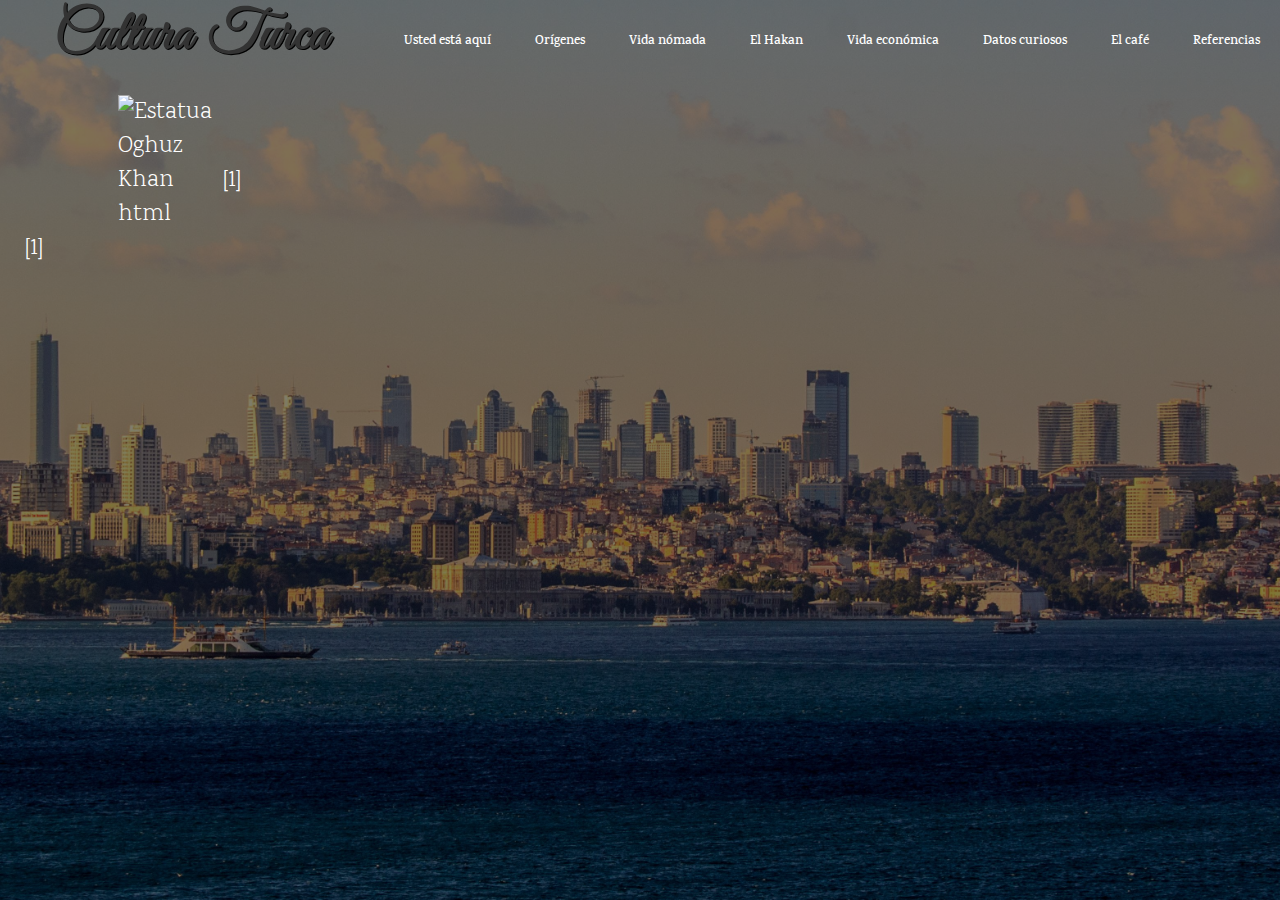
==== inicio.html @ 12e9916c "Add files via upload" ====
<!doctype html>
<!-- documento de ejemplo de uso de estilos para alterar la presentación de un documento html 
- realizado por el profesor Carlos Delgado para el curso Gráfica interactiva de la Universidad Nacional de Colombia-->
<html>
<head>
<meta charset="UTF-8">
    
<title>Introducción</title>
    
<link href="styles/styles.css" rel="stylesheet" type="text/css">
<meta name="viewport" content="width=device-width; initial-scale=1.0">

    <!--  Ícono  -->
<link rel="shortcut icon" href="images/icon.ico">
    
</head>

    
    
<body>
    <header>  
 <div class="row">
            <ul class="menunav">
                
                <li> <a href="" target="_self"> Usted está aquí </a>  </li>
                <li> <a href="pag1.html" target="_self"> Orígenes </a>  </li>
                <li> <a href="pag2.html" target="_self"> Vida nómada </a>  </li>
                <li> <a href="pag3.html" target="_self"> El Hakan </a>  </li>
                <li> <a href="pag4.html" target="_self"> Vida económica </a>  </li>
                <li> <a href="pag5.html" target="_self"> Datos curiosos </a>  </li>
                <li> <a href="pag6.html" target="_self"> El café </a>  </li>
                <li> <a href="pag7.html" target="_self"> Referencias </a>  </li>
                </ul>
            
            </div>

        
            <div>  
      <h1><a href="index.html" target="_self">Cultura Turca</a></h1>
</div>
    
    
<p class="texto"><img src="images/Oghuz_Khan1.jpg" width="630px" heigth="400px" alt="Estatua Oghuz Khan [1] html"/> [1]</p>

    </header>  
</body>
</html>
---- styles/styles.css ----
@charset "UTF-8";

/*Tipo de fuente*/
@font-face {
    font-family: 'Karma-Light';
    src: url('../fonts/Karma-Light.ttf');
}
@font-face {
    font-family: 'Karma-Bold';
    src: url('../fonts/Karma-Bold.ttf' );
}
@font-face {
    font-family: 'Karma-SemiBold';
    src: url('../fonts/Karma-SemiBold.ttf' );
}

@font-face {
    font-family: 'GreatVibes-Regular';
    src: url('../fonts/GreatVibes-Regular.ttf' );
}
/* Fin de Fuentes*/


*
{
    margin: 0;
    padding: 0;
}

body {
/*    background-color: gray;*/
    background-image: linear-gradient(rgba(0,0,0,0.5),rgba(0,0,0,0.5)),
    url(../Images/istambul.jpg);
    
    
/*    Vh hace referencia a la centésima parte de la altura del viewport*/
 
    height: 100vh; 
    background-size: cover;
    background-repeat: no-repeat;
    background-attachment: fixed;
    background-position: center bottom;
}

header
{
    /* NOTA: Repetí lo mismo  del Body debido a que si no lo hago, los botones inferiores no quedan bien acomodados.*/
    
    
/*    Quiero que mi fondo se vea un poco oscuro para que las letras en blanco se aprecien claramente:*/
    background-image: linear-gradient(rgba(0,0,0,0.5),rgba(0,0,0,0.5)),
    url(../Images/istambul.jpg);
    
    
/*    Vh hace referencia a la centésima parte de la altura del viewport*/
 
    height: 100vh; 
    background-size: cover;
    background-repeat: no-repeat;
    background-attachment: fixed;
    background-position: center bottom;
}

/* Links */
a:link {
	text-decoration: none;
	color:#333333;
}
/* Links visitados*/
a:visited {
	color:#993300;
	text-shadow: 1px 1px #000000;
}

/* Títulos primarios*/
h1 {
	font-family: 'GreatVibes-Regular';
	font-size: 3.5em;
	font-style: normal;
/*	font-weight: bold;*/
	color: #993300;
	text-shadow: 1px 1px #000000;
	text-align: center;
	min-width:200px;
    max-width:840px;
}
/* Títulos secundarios*/
h2 {
	font-family: 'Karma-Bold';   
	font-size: 2em;
	font-weight: normal;
    text-shadow: 0.2px 0.2px #dddddd;
/*	text-decoration: none;*/
	text-align: left;
	max-width: 640px;
	padding:44px 10px 2px 10px;
}


.menunav {
/*    para ver el menú a la derecha:*/
    float: right;
    
/*    para que no se vean los puntos por defecto:*/
    list-style: none;
    
    margin-top: 30px;
}

.menunav li {
/*    Para que se vea en línea horizontal*/
    display: inline-block;
}


.menunav a {
    
    color: #FFFFFF;
    text-decoration: none;
    padding: 5px 20px;
    font-family: "Karma-SemiBold", sans-serif;
    font-size: 0.8em;
    
}

.menunav a:hover{
   border-bottom: 3px solid #dddddd;
   padding-bottom: 3px;
}
 
.row {
    text-align: center;
}



/*Quiero acomodar mis botones de la parte inferior*/
.button {
    margin-bottom: 30px;
    text-align: center;
    position:relative;
    top:70%;
    
}

.btn {
    border: 1px solid white;
    padding: 10px 30px;
    color: white;
    text-decoration: none;
    margin-right: 5px;
    font-family: 'Karma-SemiBold', sans-serif;
    font-size: 0.8em;
    
/*    Mayúsculas:*/
    text-transform: uppercase; 
}

.btn-1 {
    background-color: darkred;
}

.btn-2:hover{
    background-color: forestgreen;
}
/* Quiero que el color de la letra de mis botones siga siendo blanca después de visitarlos */
.btn-1:visited {
  color: white;  
}

.btn-2:visited{
    color: white;
}


/*Fin de Edición de botones de la parte inferior*/


.contenido {
	position: relative;
	left: 10px;
	float:left;
}
.texto {
	font-family: 'Karma-Light';
    color: white;
	font-size: 1.5em;
	font-style: normal;
	text-align: justify;
	min-width:200px;
    max-width:1080px;
	margin:25px;
	float:left;
}

/* YO quiero que mis imágenes se vean centradas */

img {
    display: block;
    margin-left: auto;
    margin-right: auto;
    width: 40%;
}



























@media only screen and (max-width: 720px) {
    
h1{
	font-size: 3em;
	text-align: center;
	color:#FFFF00;
}
.texto {
	font-size: 2em;
	margin:1px;
}
}
	
@media only screen and (max-width: 440px) {
.texto {
	font-size: 2.1em;
}	
h1 {
	font-size: 3em;
}
}
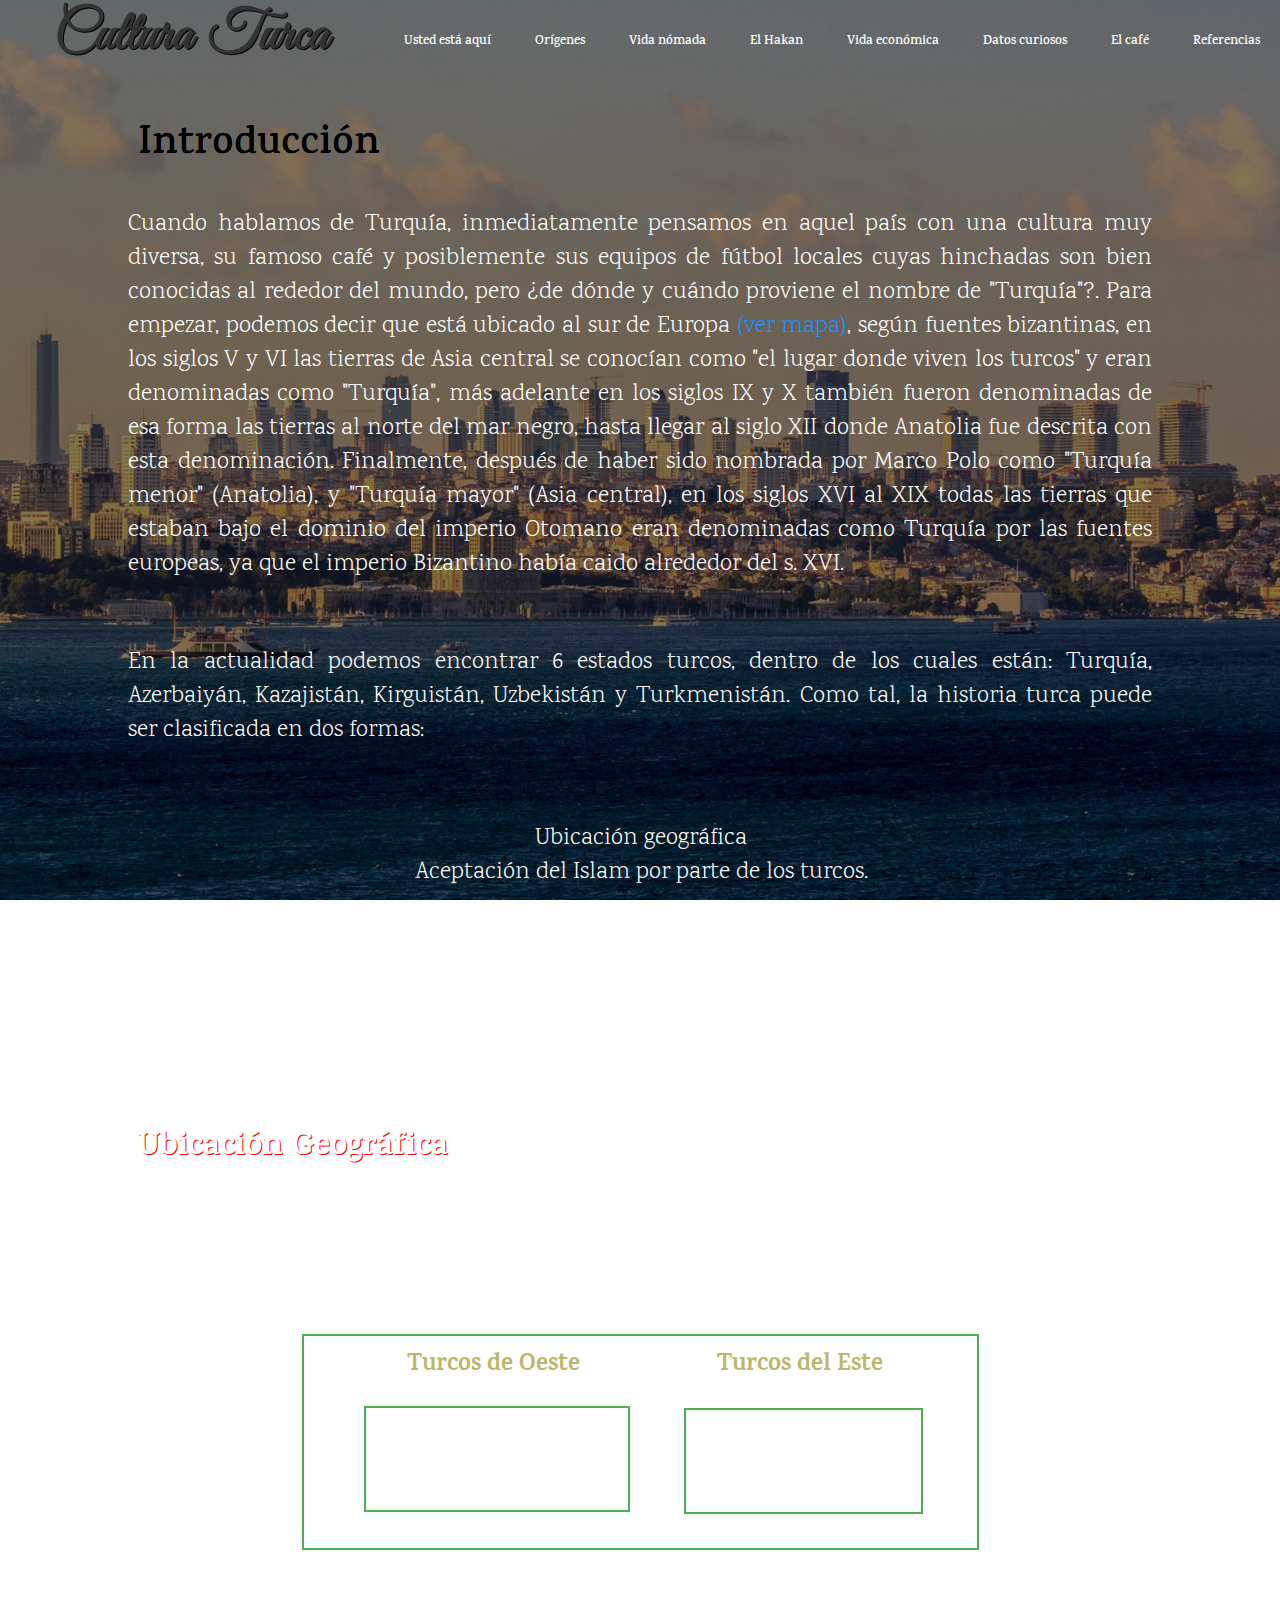
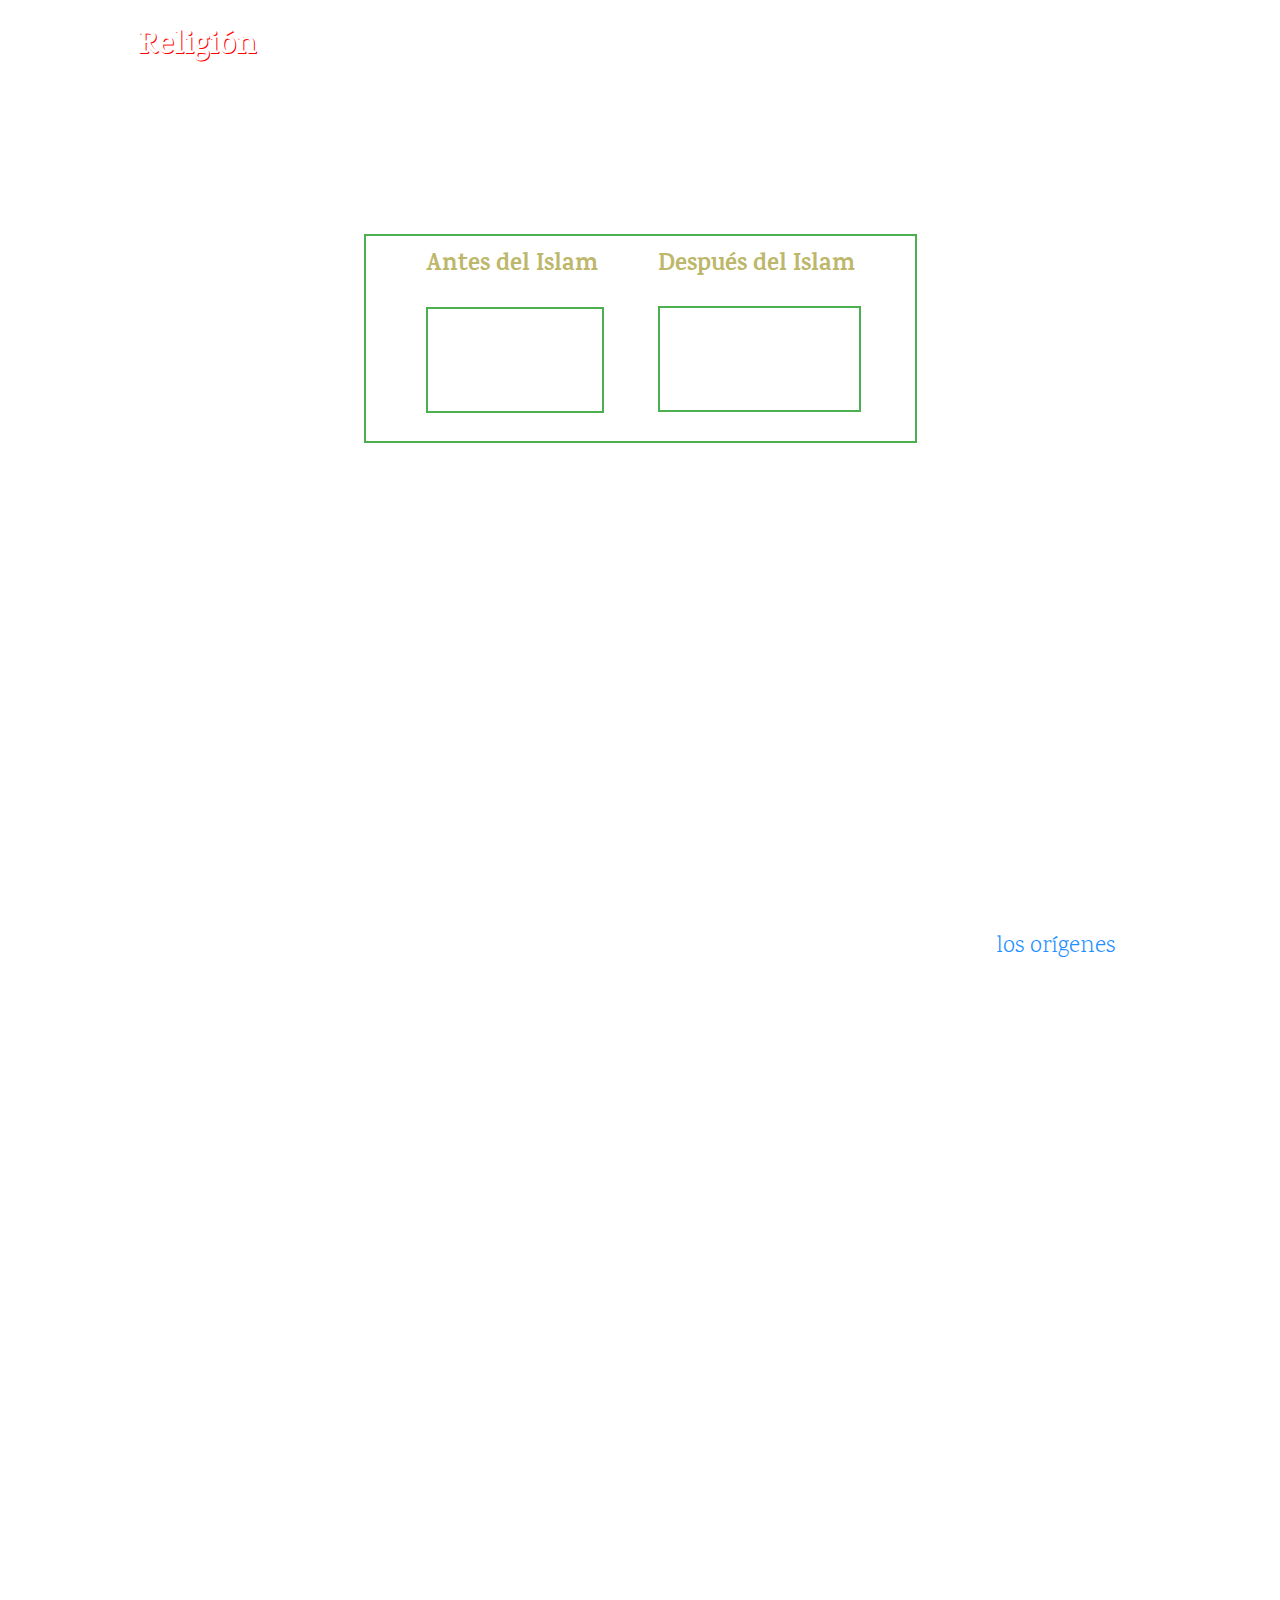
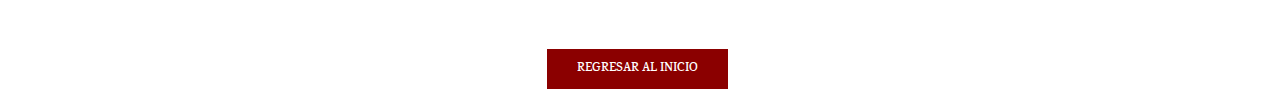
==== commit a67aae8a: "Add files via upload" ====
--- a/inicio.html
+++ b/inicio.html
@@ -4,7 +4,8 @@
 <html>
 <head>
 <meta charset="UTF-8">
-    
+
+<!-- título de la pestaña:-->    
 <title>Introducción</title>
     
 <link href="styles/styles.css" rel="stylesheet" type="text/css">
@@ -34,14 +35,108 @@
             
             </div>
 
-        
+<!--Fin del menú de navegación       -->
+            
+<!-- Nombre del tema *Parte superior izquierda:         -->
             <div>  
       <h1><a href="index.html" target="_self">Cultura Turca</a></h1>
 </div>
     
+ <a name="inicio"></a>
+        
+      <h2>Introducción</h2>
+<p class="texto"> Cuando hablamos de Turquía, inmediatamente pensamos en aquel país con una cultura muy diversa, su famoso  café y  posiblemente sus equipos de fútbol locales cuyas hinchadas son bien conocidas al rededor del mundo, pero ¿de dónde y cuándo proviene el nombre de "Turquía"?. Para empezar, podemos decir que está ubicado al sur de Europa <a href="#mapa1">(ver mapa)</a>, según fuentes bizantinas, en los siglos V y VI las tierras de Asia central se conocían como "el lugar donde viven los turcos" y eran denominadas como "Turquía", más adelante en los siglos IX y X también fueron denominadas de esa forma las tierras al norte del mar negro, hasta llegar al siglo XII donde Anatolia fue descrita con esta denominación. Finalmente, después de haber sido nombrada por Marco Polo como "Turquía menor" (Anatolia), y "Turquía mayor" (Asia central), en los siglos XVI al XIX todas las tierras que estaban bajo el dominio del imperio Otomano eran denominadas como Turquía por las fuentes europeas, ya que el imperio Bizantino había caido alrededor del s. XVI.
+        </p>        
+        
+        
+<p class="texto">
+    En la actualidad podemos encontrar 6 estados turcos, dentro de los cuales están: Turquía, Azerbaiyán, Kazajistán, Kirguistán, Uzbekistán y Turkmenistán. Como tal, la historia turca puede ser clasificada en dos formas: </p>             
+<br>  
+        <br> 
+    <ul div class="w3-ul">
+        <li class="w3-green"> <a href="#geografica"> Ubicación geográfica </a> </li>
+        <li class="w3-red"> <a href="#religion">Aceptación del Islam por parte de los turcos. </a> </li>
+</ul>
+        
+        
+<br>
+<br>
+
+        
+<p class="ref"> <a name="mapa1"></a> <img src="images/mapa.jpg"  alt="Ubicación de Turquía [1] html"/>   [1]  </p> 
+<br>       
+        
+        
+        
+        
+      
+<!--        Acá nos trae si se oprime sobre "Ubicación geográfica" en la pequeña lista con sombra de arriba-->
+        <a name="geografica"></a>
+        <h3> Ubicación Geográfica</h3>   
+       <p class="texto" > En esta clasificación encontramos a los turcos de Oeste (occidentales) y a los turcos del Este, a continuación se muestran algunos de los imperios que formaron parte de la historia turca:</p>
+    <br>
+        
+<!-- Hacemos la tabla de forma que podamos dar la información un poco más compacta y bonita para no tener solo texto         plano-->
+        <table>
+            <tr><th>Turcos de Oeste </th>
+                <th>Turcos del Este </th>
+            </tr>
+            <tr><td><ul div class="w3-ul">
+                <li>Imperio Huno de Europa</li> 
+                <li>Imperio de los Bulgares </li>
+                <li>Imperio de los Jázares</li>
+                </ul></td>
+            
+                <td><ul div class="w3-ul">
+                <li>Imperio Huno</li> 
+                <li>Imperio de los Uigures </li>
+                <li>Imperio Mogol</li>
+                </ul></td>
+            </tr>
+        </table>
+     <br>
+        
+        
+ <!--        Acá nos trae si se oprime sobre "Aceptación del Islam por parte de los turcos." en la pequeña lista con sombra de arriba-->
+        <a name="religion"></a>
+        <h3> Religión</h3>   
+       <p class="texto" > Cuando se habla del tema religioso, se divide la historia turca entre los estados construidos antes del islam y después de adoptar el islam como religión oficial e individual.</p>
+    <br>
+        
+        <table>
+            <tr><th>Antes del Islam </th>
+                <th>Después del Islam </th>
+            </tr>
+            <tr><td><ul div class="w3-ul">
+                <li>Los Hunos</li> 
+                <li>Los</li>
+                <li> </li>
+                </ul></td>
+            
+                <td><ul div class="w3-ul">
+                <li> </li> 
+                <li>  </li>
+                <li> </li>
+                </ul></td>
+            </tr>
+        </table>
+     <br>
+        
+        
+     <p class="texto">   Antes del Islam también se destacan los Escitas, nombre dado por los griegos, o Sakas, como son llamados por los Persas. <br> Los Escitas se ubicaron entre el mar Caspio y la montaña de Tanri, antes de la migración hacia el norte del mar negro debido a presiones externas, y su rey más importante fue <b>Alp Er Tunga</b> (o el Valiente Soldado Tigre, de quien se escribió una saga homónima a él, también conocido por los persas como <em>Afrasyab</em>). </p> 
+    <p class="texto"> De estas tribus se tiene la duda si eran <b>iraníes</b> o <b>turcas</b>, para empezar, ellos utilizaban palabras turcas, <i>el caballo era muy importante</i> tanto para la guerra como de alimento, eran hábiles mineros y nómadas, entre otros factores; todo esto hace que estén muy relacionados con el origen de la historia turca pero aún hay dudas y el debate está abierto entre historiadores.   
+     </p> 
     
-<p class="texto"><img src="images/Oghuz_Khan1.jpg" width="630px" heigth="400px" alt="Estatua Oghuz Khan [1] html"/> [1]</p>
-
-    </header>  
+        
+     <p class="texto"> Ahora podemos hablar más sobre la historia turca, y para ello debemos empezar por <a href="pag1.html" target="_self"> los orígenes </a>.
+        </p>
+        
+        
+        
+        
+     <p class="button"> <a href="#inicio"  target="_self" class="btn btn-1"> Regresar al inicio</a>  </p>
+        
+    </header>
+        
 </body>
 </html>
--- a/styles/styles.css
+++ b/styles/styles.css
@@ -64,35 +64,60 @@
 /* Links */
 a:link {
 	text-decoration: none;
-	color:#333333;
+    color:dodgerblue;
+
 }
 /* Links visitados*/
 a:visited {
-	color:#993300;
+    color: #FFDC00; 
 	text-shadow: 1px 1px #000000;
 }
+
+
 
 /* Títulos primarios*/
 h1 {
 	font-family: 'GreatVibes-Regular';
 	font-size: 3.5em;
 	font-style: normal;
-/*	font-weight: bold;*/
 	color: #993300;
 	text-shadow: 1px 1px #000000;
 	text-align: center;
 	min-width:200px;
     max-width:840px;
 }
+
+h1 a:link {
+    color:#333333;
+}
+
+h1 a:visited {
+    color:#993300;
+}
 /* Títulos secundarios*/
 h2 {
 	font-family: 'Karma-Bold';   
-	font-size: 2em;
+	font-size: 2.5em;
 	font-weight: normal;
     text-shadow: 0.2px 0.2px #dddddd;
 /*	text-decoration: none;*/
-	text-align: left;
-	max-width: 640px;
+	margin:0px 0px  2%  10%;
+    text-align: left;
+    max-width: 640px;
+	padding:44px 10px 2px 10px;
+}
+
+
+h3 {
+	font-family: 'Karma-Bold'; 
+    color: white;
+	font-size: 2em;
+	font-weight: normal;
+    text-shadow: 1px 1px red;
+/*	text-decoration: none;*/
+	margin:10px 0px  2%  10%;
+    text-align: left;
+    max-width: 640px;
 	padding:44px 10px 2px 10px;
 }
 
@@ -172,6 +197,11 @@
     color: white;
 }
 
+/*Para el caso del botón de inicio*/
+.btn-1:link {
+  color: white;  
+}
+
 
 /*Fin de Edición de botones de la parte inferior*/
 
@@ -181,6 +211,7 @@
 	left: 10px;
 	float:left;
 }
+
 .texto {
 	font-family: 'Karma-Light';
     color: white;
@@ -189,9 +220,11 @@
 	text-align: justify;
 	min-width:200px;
     max-width:1080px;
-	margin:25px;
+	margin: 0px 10%  5% 10%;
 	float:left;
-}
+    
+}
+
 
 /* YO quiero que mis imágenes se vean centradas */
 
@@ -199,36 +232,138 @@
     display: block;
     margin-left: auto;
     margin-right: auto;
-    width: 40%;
-}
-
-
-
-
-
-
-
-
-
-
-
-
-
-
-
-
-
-
-
-
-
-
-
-
-
-
-
-@media only screen and (max-width: 720px) {
+}
+
+/*Quiero referenciar mis imágenes*/
+.ref{
+    font-family: 'Karma-Light';
+    color: white;
+	font-size: 1.5em;
+    float: center;
+}
+
+
+
+
+
+/* listas */ 
+
+
+
+.w3-ul {
+    font-family: 'Karma-Light';
+    color: white;
+	font-size: 1.5em;
+    float: left;
+    width: 100%;
+    padding-right: 1px;
+    padding-left: 1px;
+    margin:10px 50%  10% 0px;
+/*    margin: auto;*/
+    text-align: center;
+    
+}
+
+.w3-ul li a:link {
+    color: white;
+}
+
+.w3-ul li a:visited {
+  color: white;  
+}
+
+.w3-green:hover {
+    background: #4CAF50;
+    
+}
+
+
+.w3-red:hover {
+    background: #F44336;
+    
+    
+}
+
+/* Listas ordenadas */
+/*ol {
+    font-family: 'Karma-Light';
+    color: white;
+	font-size: 1.5em;
+    float: center;
+
+    text-align: center;
+    list-style: decimal;
+    
+}*/
+
+ol {
+    font-family: 'Karma-Light';
+    color: white;
+	font-size: 1.5em;
+    float: center;
+/*    margin:10px 0px  10px 0px;*/
+/*    margin: auto;*/
+    text-align: center;
+    list-style-type: decimal;
+}
+
+
+
+
+
+/* Fin listas*/
+
+
+/* Tablas*/
+
+
+table {
+    /*Para que haya más espacio entre columnas*/
+    border-collapse: separate;
+    border-spacing: 60px 10px;
+    
+    font-family: 'Karma-Light';
+    color: white;
+	font-size: 1.5em;
+    float: center;
+    margin: auto;
+    border: 2px solid #4CAF50 ;
+}
+
+
+
+
+
+tr th{ 
+    font-family: 'Karma-Bold';   
+	font-size: 1em;
+	font-weight: normal;
+    color:darkkhaki;
+    text-shadow: 0.2px 0.2px #OOOOOO;
+}
+
+
+
+tr td a:link{
+    color: aquamarine;   
+}
+
+
+tr td .w3-ul {
+    font-size: 1em;
+    border: 2px solid #4CAF50 ;
+
+}
+
+
+tr td ol {
+    font-size: 1em;
+}
+
+
+
+
+@media only screen and (max-width: 780px) {
     
 h1{
 	font-size: 3em;
@@ -237,29 +372,36 @@
 }
 .texto {
 	font-size: 2em;
-	margin:1px;
 }
 }
 	
-@media only screen and (max-width: 440px) {
+@media only screen and (max-width: 480px) {
+    
+img{
+    width: 10%;
+    height: 10%;
+    }    
 .texto {
 	font-size: 2.1em;
-}	
+    
+    }	
 h1 {
-	font-size: 3em;
-}
-}
-
-
-
-
-
-
-
-
-
-
-
-
-
-
+	font-size: 1em;
+    margin-right: 150px;
+    margin-left: 80px;
+}
+}
+
+
+
+
+
+
+
+
+
+
+
+
+
+
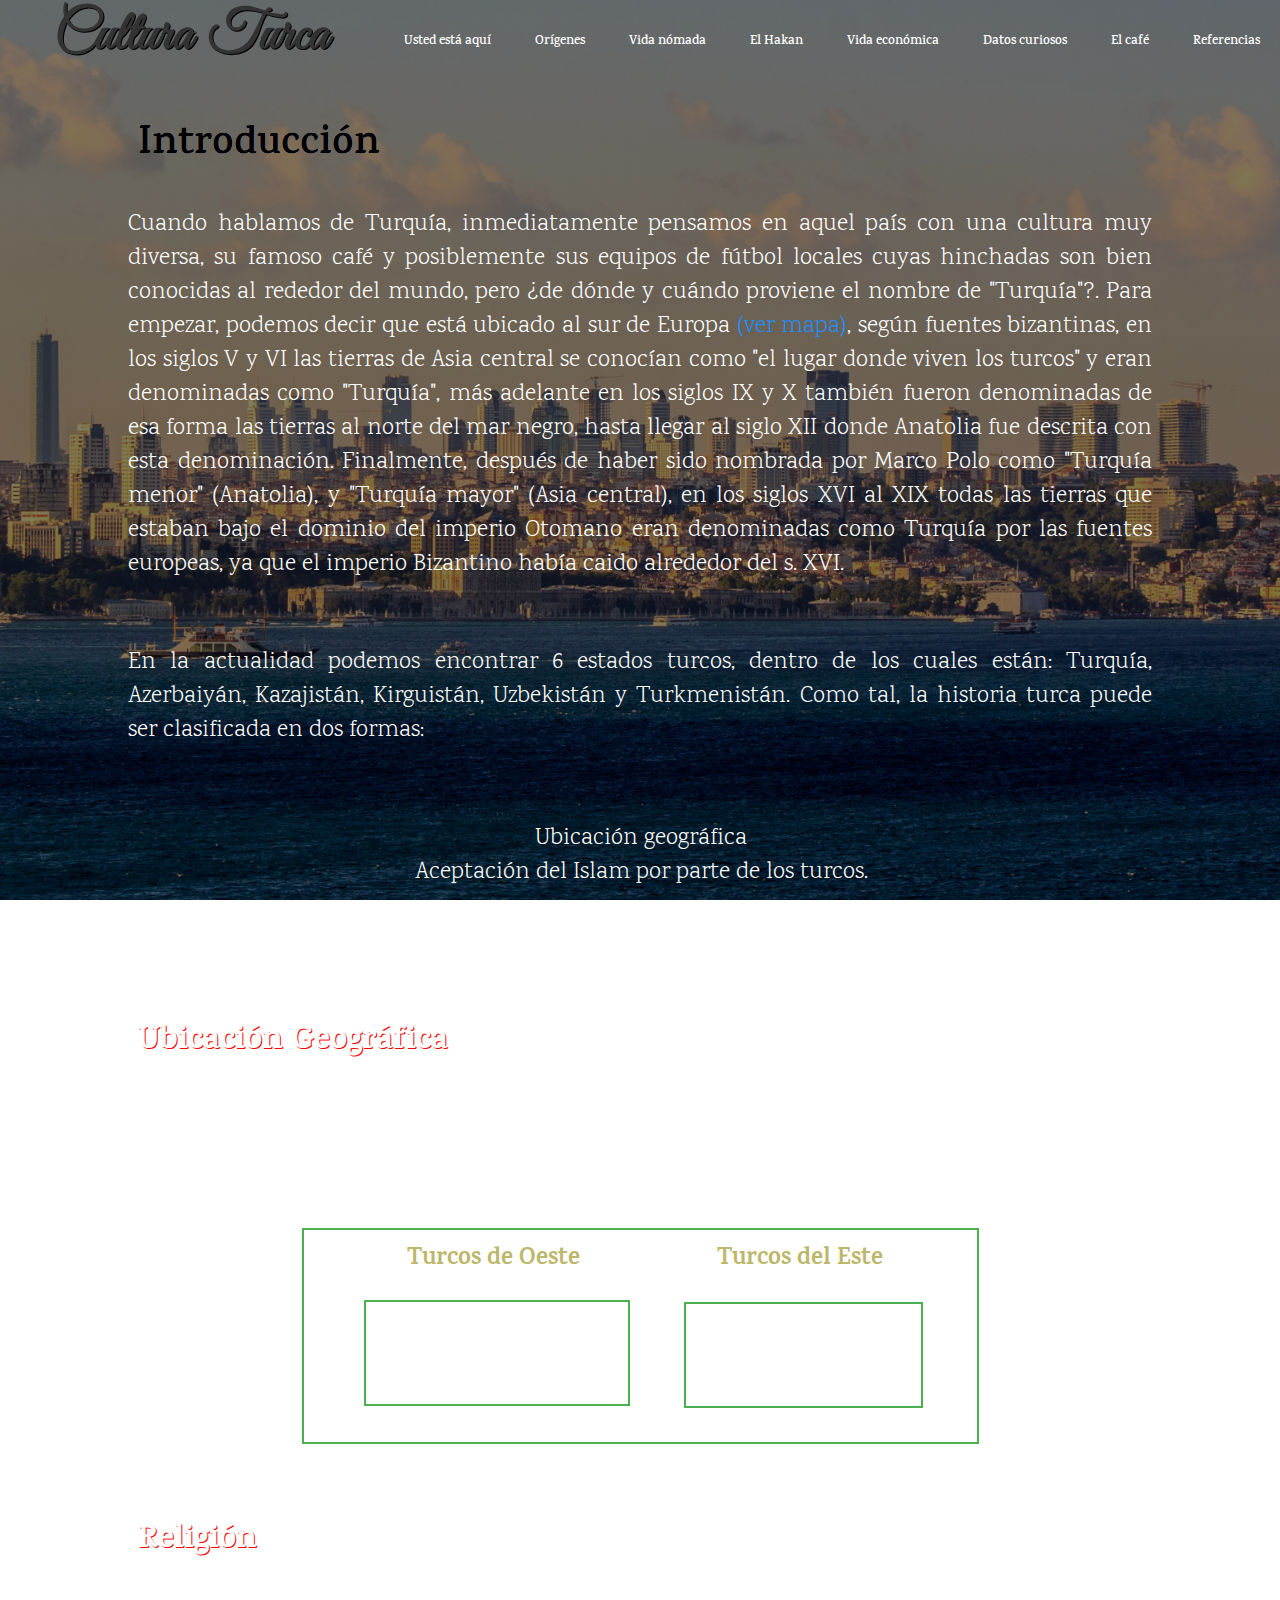
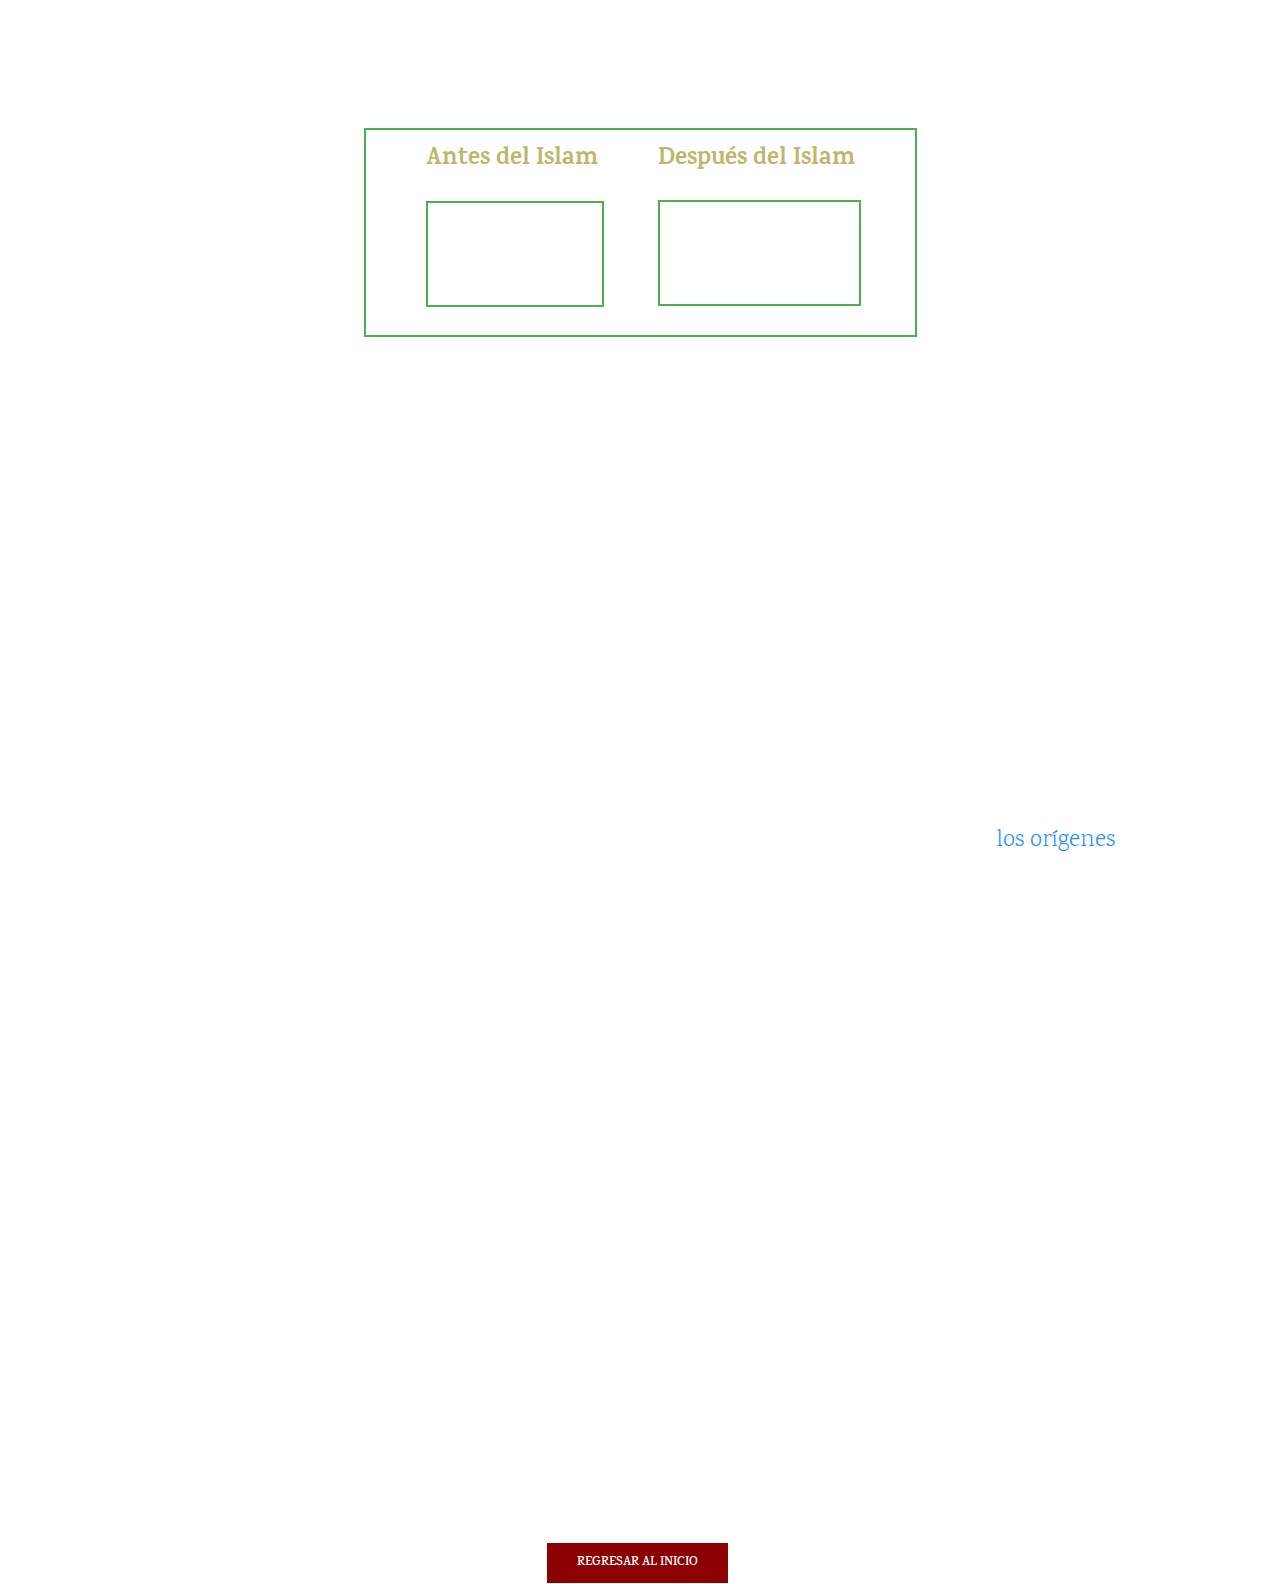
==== commit 1e975f46: "Add files via upload" ====
--- a/inicio.html
+++ b/inicio.html
@@ -23,7 +23,7 @@
  <div class="row">
             <ul class="menunav">
                 
-                <li> <a href="" target="_self"> Usted está aquí </a>  </li>
+                <li> <a href="inicio.html" target="_self"> Usted está aquí </a>  </li>
                 <li> <a href="pag1.html" target="_self"> Orígenes </a>  </li>
                 <li> <a href="pag2.html" target="_self"> Vida nómada </a>  </li>
                 <li> <a href="pag3.html" target="_self"> El Hakan </a>  </li>
@@ -61,9 +61,10 @@
         
 <br>
 <br>
+        
 
         
-<p class="ref"> <a name="mapa1"></a> <img src="images/mapa.jpg"  alt="Ubicación de Turquía [1] html"/>   [1]  </p> 
+<p class="cen"> <a name="mapa1"></a> <img src="images/mapa.jpg"  alt="Ubicación de Turquía [1] html"/></p> 
 <br>       
         
         
@@ -122,9 +123,10 @@
         </table>
      <br>
         
-        
-     <p class="texto">   Antes del Islam también se destacan los Escitas, nombre dado por los griegos, o Sakas, como son llamados por los Persas. <br> Los Escitas se ubicaron entre el mar Caspio y la montaña de Tanri, antes de la migración hacia el norte del mar negro debido a presiones externas, y su rey más importante fue <b>Alp Er Tunga</b> (o el Valiente Soldado Tigre, de quien se escribió una saga homónima a él, también conocido por los persas como <em>Afrasyab</em>). </p> 
-    <p class="texto"> De estas tribus se tiene la duda si eran <b>iraníes</b> o <b>turcas</b>, para empezar, ellos utilizaban palabras turcas, <i>el caballo era muy importante</i> tanto para la guerra como de alimento, eran hábiles mineros y nómadas, entre otros factores; todo esto hace que estén muy relacionados con el origen de la historia turca pero aún hay dudas y el debate está abierto entre historiadores.   
+     <a name="alpertunga"></a>   
+     <p class="texto">   Antes del Islam también se destacan los Escitas, nombre dado por los griegos, o Sakas, como son llamados por los Persas. <br> Los Escitas se ubicaron entre el mar Caspio y la montaña de Tanri, antes de la migración hacia el norte del mar negro debido a presiones externas, y su rey más importante fue  <b>Alp Er Tunga</b> (o el Valiente Soldado Tigre, de quien se escribió una saga homónima a él, también conocido por los persas como <em>Afrasyab</em>). 
+         
+     <p class="texto"> De estas tribus se tiene la duda si eran <b>iraníes</b> o <b>turcas</b>, para empezar, ellos utilizaban palabras turcas, <i>el caballo era muy importante</i> tanto para la guerra como de alimento, eran hábiles mineros y nómadas, entre otros factores; todo esto hace que estén muy relacionados con el origen de la historia turca pero aún hay dudas y el debate está abierto entre historiadores.   
      </p> 
     
         
--- a/styles/styles.css
+++ b/styles/styles.css
@@ -233,13 +233,11 @@
     margin-left: auto;
     margin-right: auto;
 }
-
-/*Quiero referenciar mis imágenes*/
-.ref{
-    font-family: 'Karma-Light';
-    color: white;
-	font-size: 1.5em;
-    float: center;
+.cen{
+    font-family: 'Karma-Light';
+    color: white;
+	font-size: 1.5em;
+    
 }
 
 
